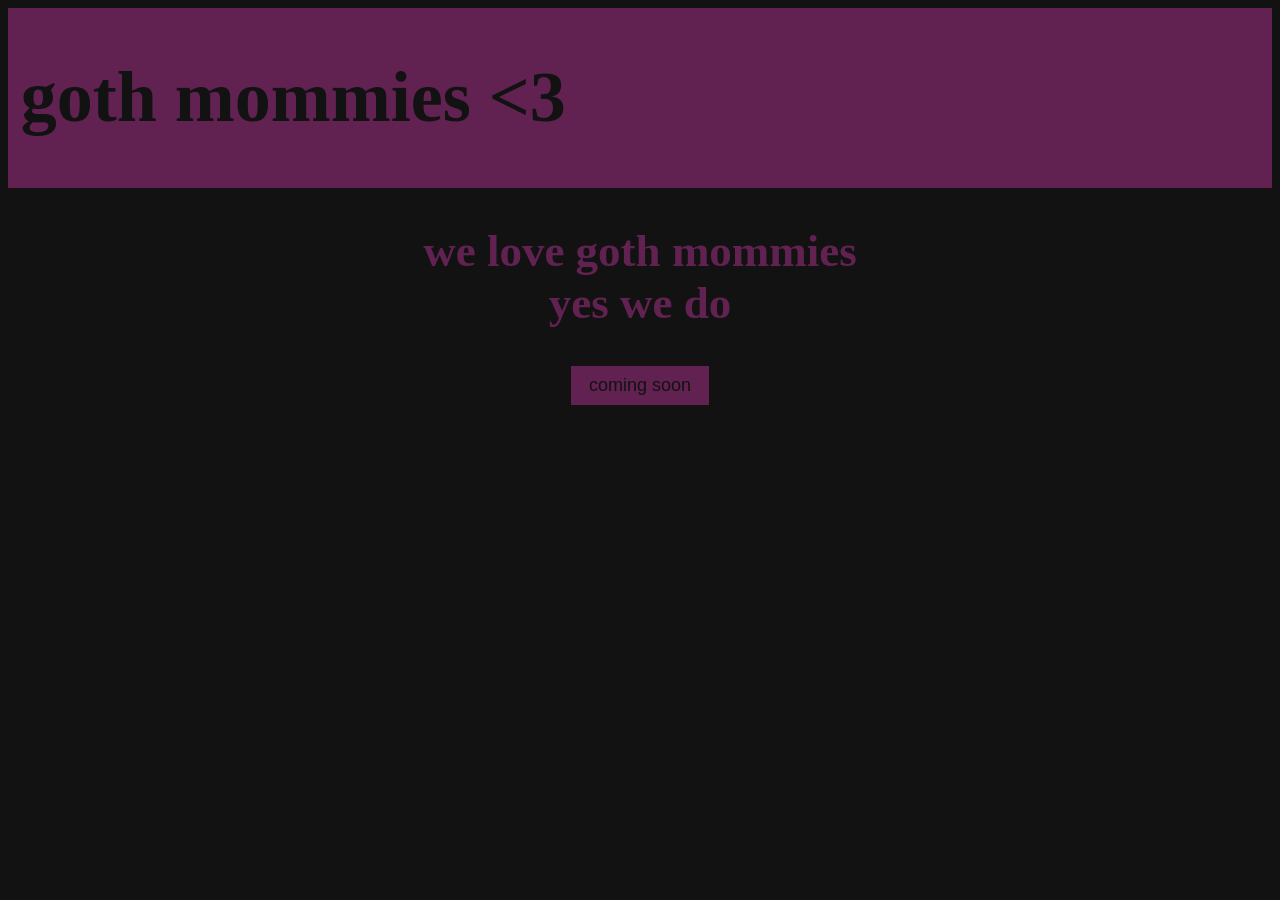
==== index.html @ ec27b64a "s" ====
<html>
    <head>
        <link rel="stylesheet" href="style.css">
        <title>Goth Mommy Website</title>
</head>
    <body>
        <header>     
            <h1>goth mommies &lt;3</h1>
        </header>
        <h2>
            we love goth mommies <br>
            yes we do
        </h2>
        <center>
        <button class="comingsoon"> 
            coming soon         
        </button>
        </center>
    </body>
---- style.css ----
:root {
    --black: rgb(19, 18, 18);
    --primary: rgb(97,34,82)
}


body {
    background-color: var(--black);
}

header {
  background-color: var(--primary);
  padding-top: 0.01vh;
  padding-bottom: 0.01vh;
  padding-left: 1vw;
  padding-right:1vw;
  text-align: left;
  font-size: 4vh;
  color: var(--black);
}

h2 {
  text-align: center;
  font-size: 5vh;
  color: var(--primary);
}

button.comingsoon {
  
  background-color: var(--primary);
  pointer-events: none;
  cursor: not-allowed;         
  border: none;
  color: var(--black);
  padding: 1vh 2vh;
  text-align: center;
  display: inline-block;
  font-size: 2vh; 
}
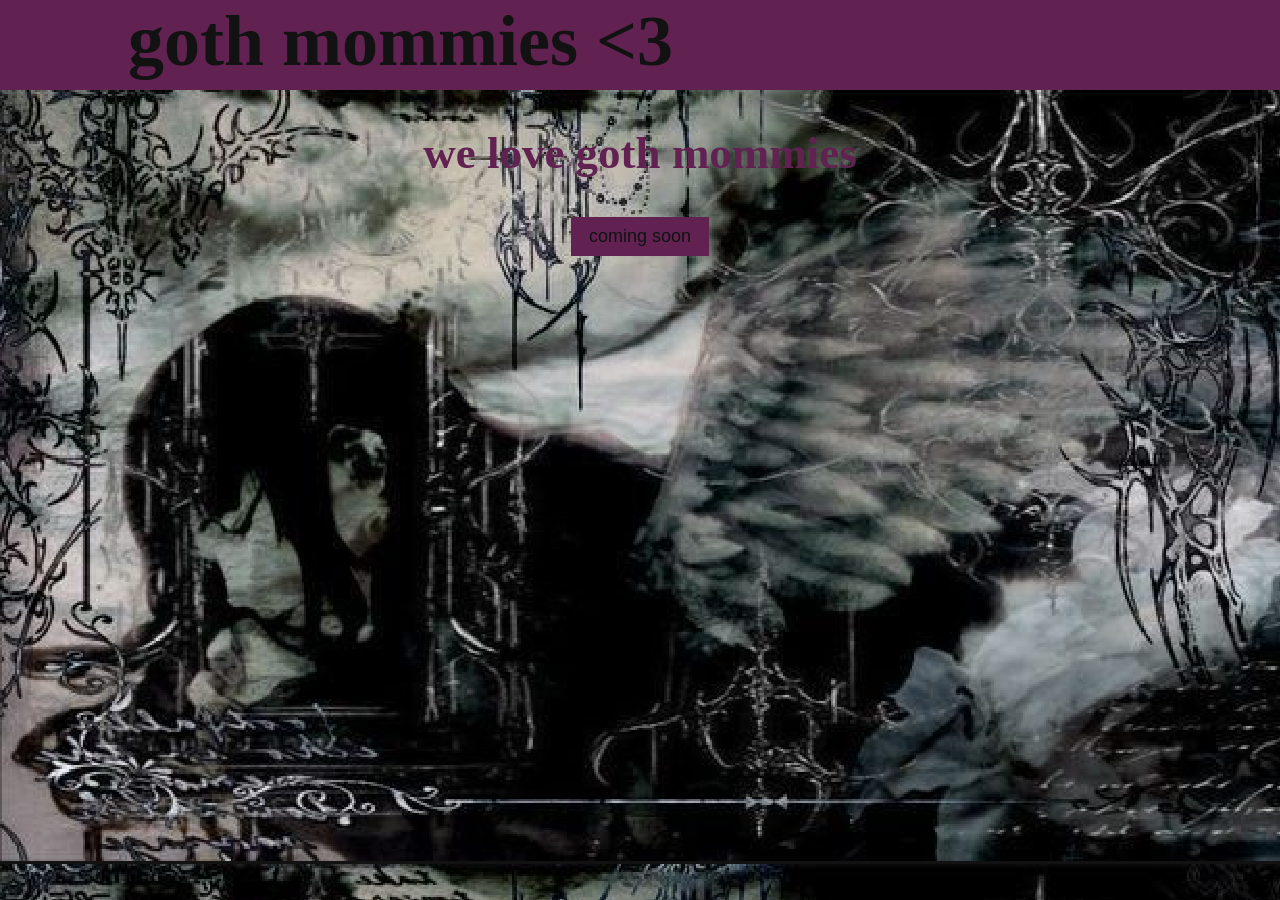
==== commit 2cdb12bb: "s" ====
--- a/index.html
+++ b/index.html
@@ -5,11 +5,10 @@
 </head>
     <body>
         <header>     
-            <h1>goth mommies &lt;3</h1>
+            <h1>goth mommies &lt;3 <br> </h1>
         </header>
         <h2>
             we love goth mommies <br>
-            yes we do
         </h2>
         <center>
         <button class="comingsoon"> 
--- a/style.css
+++ b/style.css
@@ -4,17 +4,23 @@
 }
 
 
-body {
+html, body {
+    margin: 0;
+    padding: 0;
+    height: 100%;
     background-color: var(--black);
+    background-image: url("gothbackground.png");
 }
 
 header {
+  height: 10vh;
   background-color: var(--primary);
-  padding-top: 0.01vh;
-  padding-bottom: 0.01vh;
-  padding-left: 1vw;
-  padding-right:1vw;
-  text-align: left;
+  background-size: 0vh;
+  padding-top: 0vh;
+  padding-bottom: 0vh;
+  padding-left: 10vw;
+  padding-right: 1vw;
+  text-align: left;;
   font-size: 4vh;
   color: var(--black);
 }
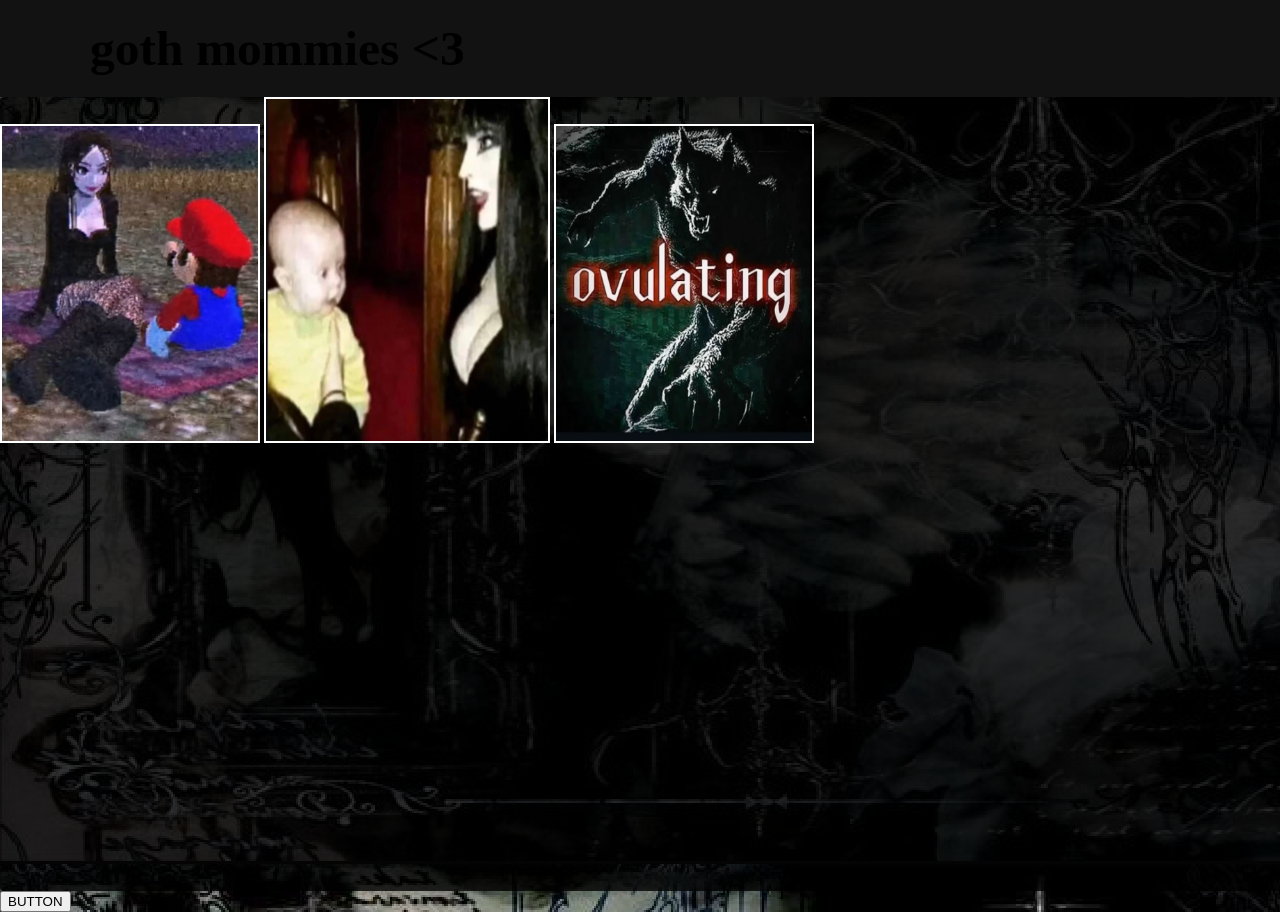
==== commit eca517ea: "s" ====
--- a/index.html
+++ b/index.html
@@ -3,16 +3,17 @@
         <link rel="stylesheet" href="style.css">
         <title>Goth Mommy Website</title>
 </head>
+<style>
+</style>
     <body>
         <header>     
-            <h1>goth mommies &lt;3 <br> </h1>
+            <h1>goth mommies &lt;3 </h1>
         </header>
-        <h2>
-            we love goth mommies <br>
-        </h2>
-        <center>
-        <button class="comingsoon"> 
-            coming soon         
-        </button>
-        </center>
+        
+        <div class="center-box">
+             <img id="left-img" class="left-box" src="mario.jpg" alt="">
+             <img id="center-img" class="middle-box" src="staring.jpg" alt="">
+             <img id="right-img" class="right-box" src="ovulating.jpg" alt="">
+        </div>
+        <button id="shuffle-button">BUTTON</button>
     </body>
--- a/style.css
+++ b/style.css
@@ -13,33 +13,81 @@
 }
 
 header {
-  height: 10vh;
-  background-color: var(--primary);
+    background-color: var(--black);
+    padding: 20px 0;          /* controls bar thickness */
+    text-align: left;
+}
+
+h1 {
+    margin: 0;
+    padding-left: 10vh;
+    font-size: 5.5vh;           /* scale with screen size */
+    color: white);
+}
+
+h2 {
   background-size: 0vh;
   padding-top: 0vh;
-  padding-bottom: 0vh;
-  padding-left: 10vw;
+  padding-bottom: 500px;
+  padding-left: 7vw;
   padding-right: 1vw;
-  text-align: left;;
-  font-size: 4vh;
+  text-align: left;
+  font-size: 5vh;
   color: var(--black);
 }
 
-h2 {
+h3 {
   text-align: center;
   font-size: 5vh;
   color: var(--primary);
 }
 
 button.comingsoon {
-  
-  background-color: var(--primary);
   pointer-events: none;
   cursor: not-allowed;         
-  border: none;
-  color: var(--black);
-  padding: 1vh 2vh;
   text-align: center;
   display: inline-block;
   font-size: 2vh; 
-}+}
+
+.center-box {
+    width: 170vh;
+    height: 88.2vh;
+    background: rgba(0, 0, 0, 0.8); /* 0.5 = 50% opacity */
+    margin: 0 auto;
+    margin-top: 0px;
+    border-radius: 4px;
+}
+
+.left-box {
+  width: 20vw;
+  height: 35vh;
+  border: 2px solid white;
+  object-fit: fill;
+  background: black;
+  top: 20vh;
+  left: 12vw;
+}
+
+.middle-box {
+  width: 20vw;
+  height: 35vh;
+  border: 2px solid white;
+  object-fit: fill;
+  background: black;
+  top: 28vh;
+  left: 38vw;
+  width: 22vw;
+  height: 38vh;
+}
+
+.right-box {
+  width: 20vw;
+  height: 35vh;
+  border: 2px solid white;
+  object-fit: fill;
+  background: black;
+   bottom: 70vh;
+  right: 100vh;
+  text-indent: 100vh;
+}
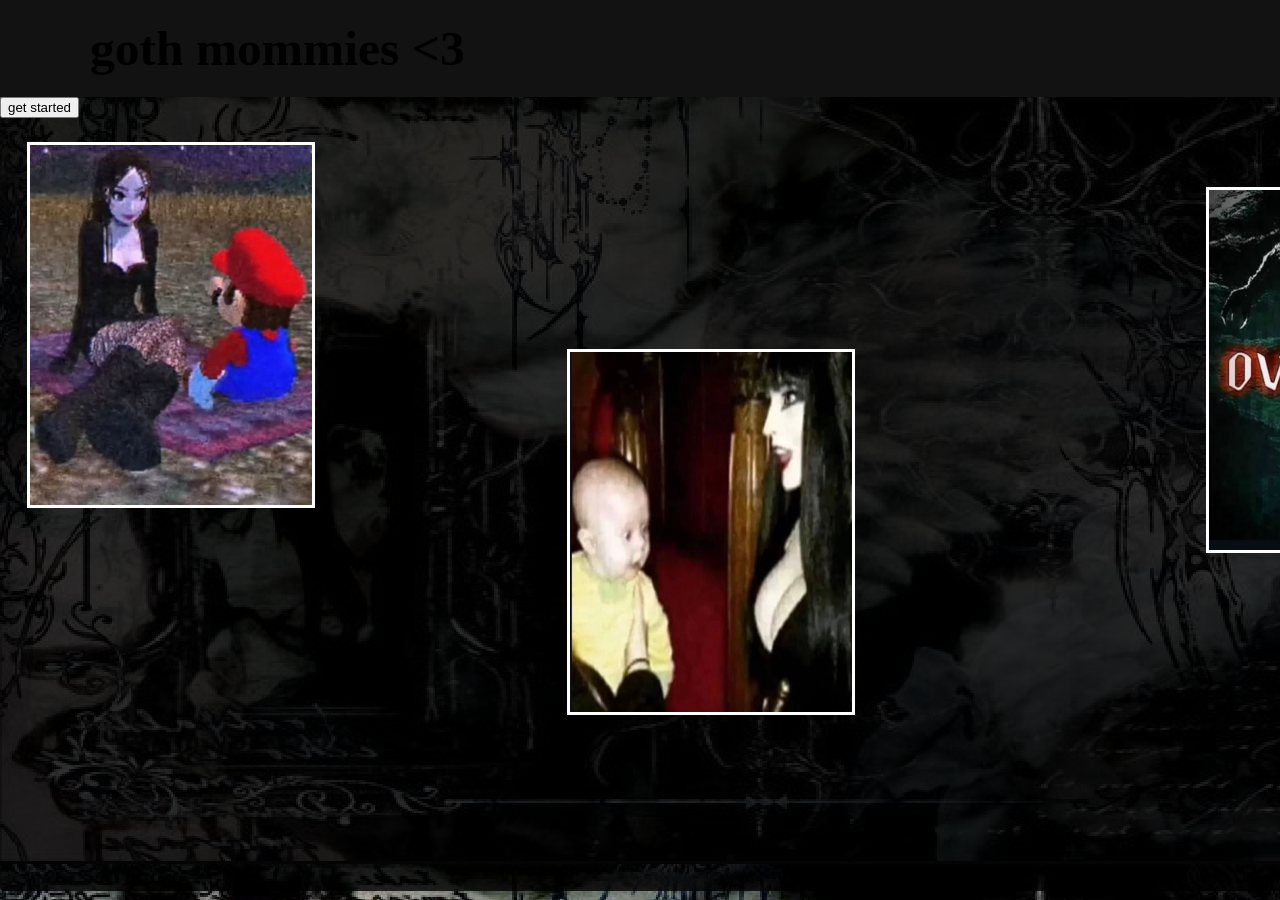
==== commit f155cfd8: "s" ====
--- a/index.html
+++ b/index.html
@@ -11,9 +11,18 @@
         </header>
         
         <div class="center-box">
-             <img id="left-img" class="left-box" src="mario.jpg" alt="">
-             <img id="center-img" class="middle-box" src="staring.jpg" alt="">
-             <img id="right-img" class="right-box" src="ovulating.jpg" alt="">
+            <div class="left-box">
+        <img id="left-img" src="mario.jpg" alt="">
+         </div>
+
+         <div class="middle-box">
+          <img id="center-img" src="staring.jpg" alt="">
+         </div>
+
+         <div class="right-box">
+          <img id="right-img" src="ovulating.jpg" alt="">
         </div>
-        <button id="shuffle-button">BUTTON</button>
+ <button id="Button">get started</button>
+        </div>
+       
     </body>
--- a/style.css
+++ b/style.css
@@ -51,6 +51,7 @@
 }
 
 .center-box {
+  position: relative;
     width: 170vh;
     height: 88.2vh;
     background: rgba(0, 0, 0, 0.8); /* 0.5 = 50% opacity */
@@ -59,35 +60,37 @@
     border-radius: 4px;
 }
 
+.center-box div{
+  object-fit: cover;
+  position: absolute;
+  width: 22vw;
+  height: 40vh;
+  border: 3px solid white;
+  overflow: hidden;
+}
+
 .left-box {
-  width: 20vw;
-  height: 35vh;
-  border: 2px solid white;
-  object-fit: fill;
-  background: black;
-  top: 20vh;
-  left: 12vw;
+  top: 5vh;
+  left: 3vh;
 }
 
 .middle-box {
-  width: 20vw;
-  height: 35vh;
-  border: 2px solid white;
-  object-fit: fill;
-  background: black;
   top: 28vh;
-  left: 38vw;
-  width: 22vw;
-  height: 38vh;
+  left: 63vh;
 }
 
 .right-box {
-  width: 20vw;
-  height: 35vh;
-  border: 2px solid white;
+  top: 10vh;
+  right: 4vh;
+}
+
+img {
+  width: 100%;
+  height: 100%;
   object-fit: fill;
-  background: black;
-   bottom: 70vh;
+  display: block;
+}
+
+button {
   right: 100vh;
-  text-indent: 100vh;
-}
+}
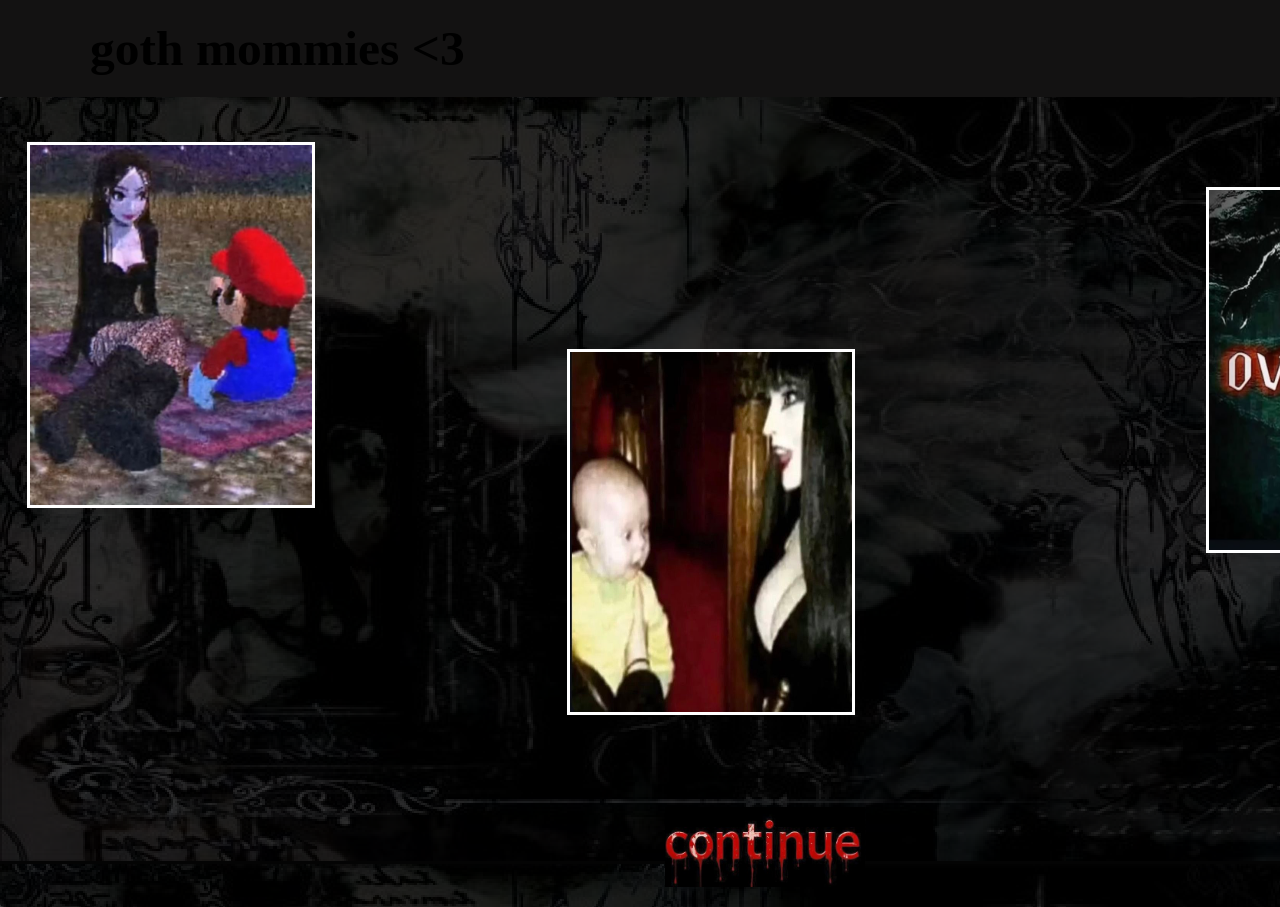
==== commit c6480394: "eaw esad" ====
--- a/index.html
+++ b/index.html
@@ -10,19 +10,21 @@
             <h1>goth mommies &lt;3 </h1>
         </header>
         
-        <div class="center-box">
-            <div class="left-box">
-        <img id="left-img" src="mario.jpg" alt="">
-         </div>
+<div class="center-box">
+        <div class="left-box">
+             <img id="left-img" src="mario.jpg" alt="">
+        </div>
 
-         <div class="middle-box">
-          <img id="center-img" src="staring.jpg" alt="">
-         </div>
+        <div class="middle-box">
+              <img id="center-img" src="staring.jpg" alt="">
+        </div>
 
-         <div class="right-box">
-          <img id="right-img" src="ovulating.jpg" alt="">
+        <div class="right-box">
+             <img id="right-img" src="ovulating.jpg" alt="">
         </div>
- <button id="Button">get started</button>
-        </div>
+
+            <button id="Button"> </button>
+            
+</div>
        
     </body>
--- a/style.css
+++ b/style.css
@@ -1,3 +1,7 @@
+{
+  font-family: 'Arial', sans-serif;
+}
+
 :root {
     --black: rgb(19, 18, 18);
     --primary: rgb(97,34,82)
@@ -53,7 +57,7 @@
 .center-box {
   position: relative;
     width: 170vh;
-    height: 88.2vh;
+    height: 90vh;
     background: rgba(0, 0, 0, 0.8); /* 0.5 = 50% opacity */
     margin: 0 auto;
     margin-top: 0px;
@@ -91,6 +95,25 @@
   display: block;
 }
 
-button {
-  right: 100vh;
-}+body {
+    position: relative;
+    min-height: 100vh;
+}
+
+#Button {
+    cursor: pointer;
+    background-image: url("continue.jpg");
+    background-size: cover;
+    background-position: center;
+    width: 200px;
+    height: 80px;
+    border: none;
+    color: white;
+    font-family: 'Gill Sans', 'Gill Sans MT', Calibri, 'Trebuchet MS', sans-serif;
+    font-size: 4vh;
+    background-color: black;
+    color: darkred;
+    position: absolute;
+    bottom: 20px;   /* distance from bottom */
+    left: 50%;
+    transform: translateX(-50%);
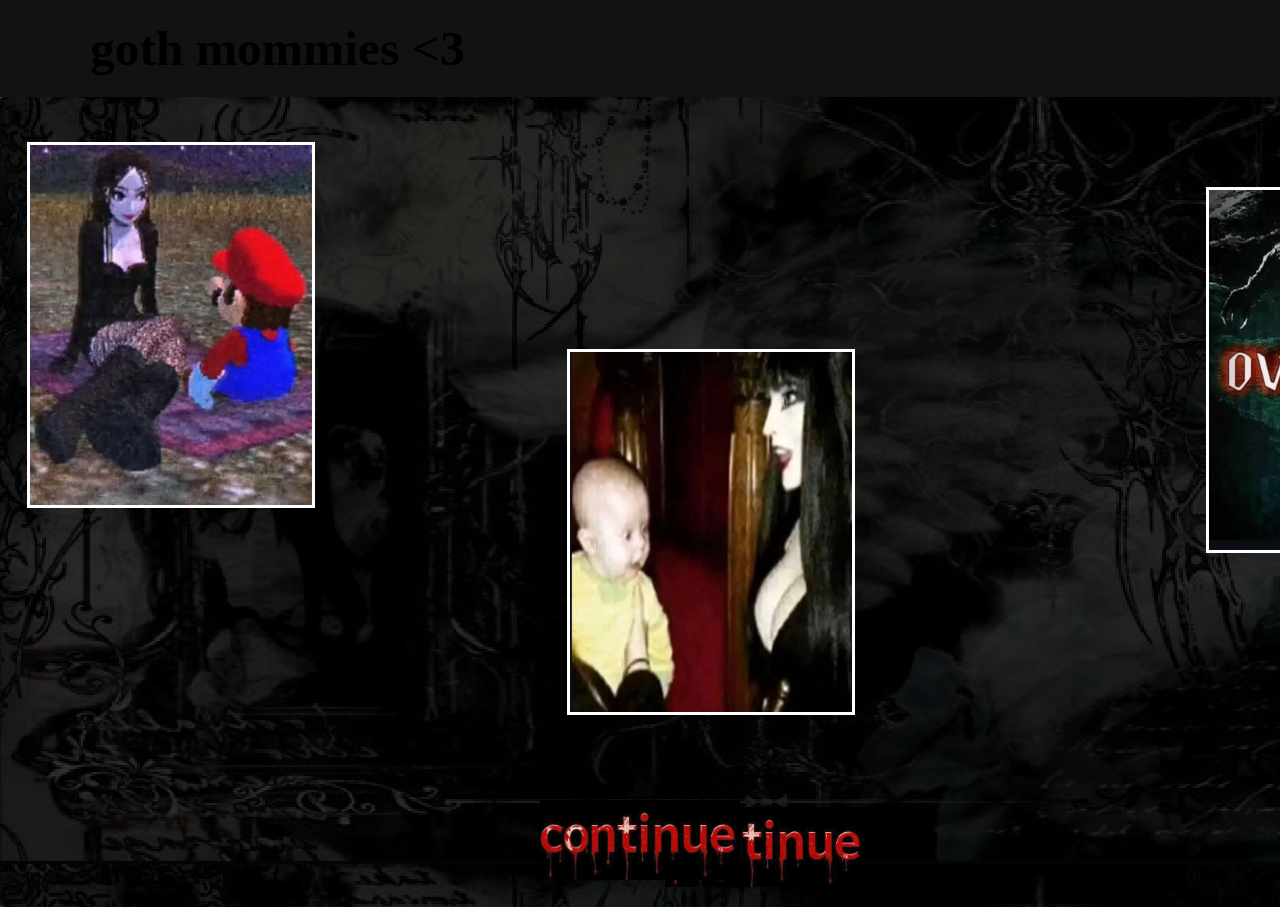
==== commit 02134ee1: "e" ====
--- a/index.html
+++ b/index.html
@@ -22,9 +22,8 @@
         <div class="right-box">
              <img id="right-img" src="ovulating.jpg" alt="">
         </div>
-
+<a href="goodboy.html"
             <button id="Button"> </button>
-            
 </div>
        
     </body>
--- a/style.css
+++ b/style.css
@@ -1,7 +1,3 @@
-{
-  font-family: 'Arial', sans-serif;
-}
-
 :root {
     --black: rgb(19, 18, 18);
     --primary: rgb(97,34,82)
@@ -46,6 +42,13 @@
   color: var(--primary);
 }
 
+h4 {
+    margin: 0;
+    padding-left: 10vh;
+    font-size: 5.5vh;           /* scale with screen size */
+    color: white);
+}
+
 button.comingsoon {
   pointer-events: none;
   cursor: not-allowed;         
@@ -55,6 +58,12 @@
 }
 
 .center-box {
+text-size-adjust: 100%;
+  text-align: center;
+  display: flex;
+  justify-content: center;
+  align-items: center;
+  height: 100vh;
   position: relative;
     width: 170vh;
     height: 90vh;
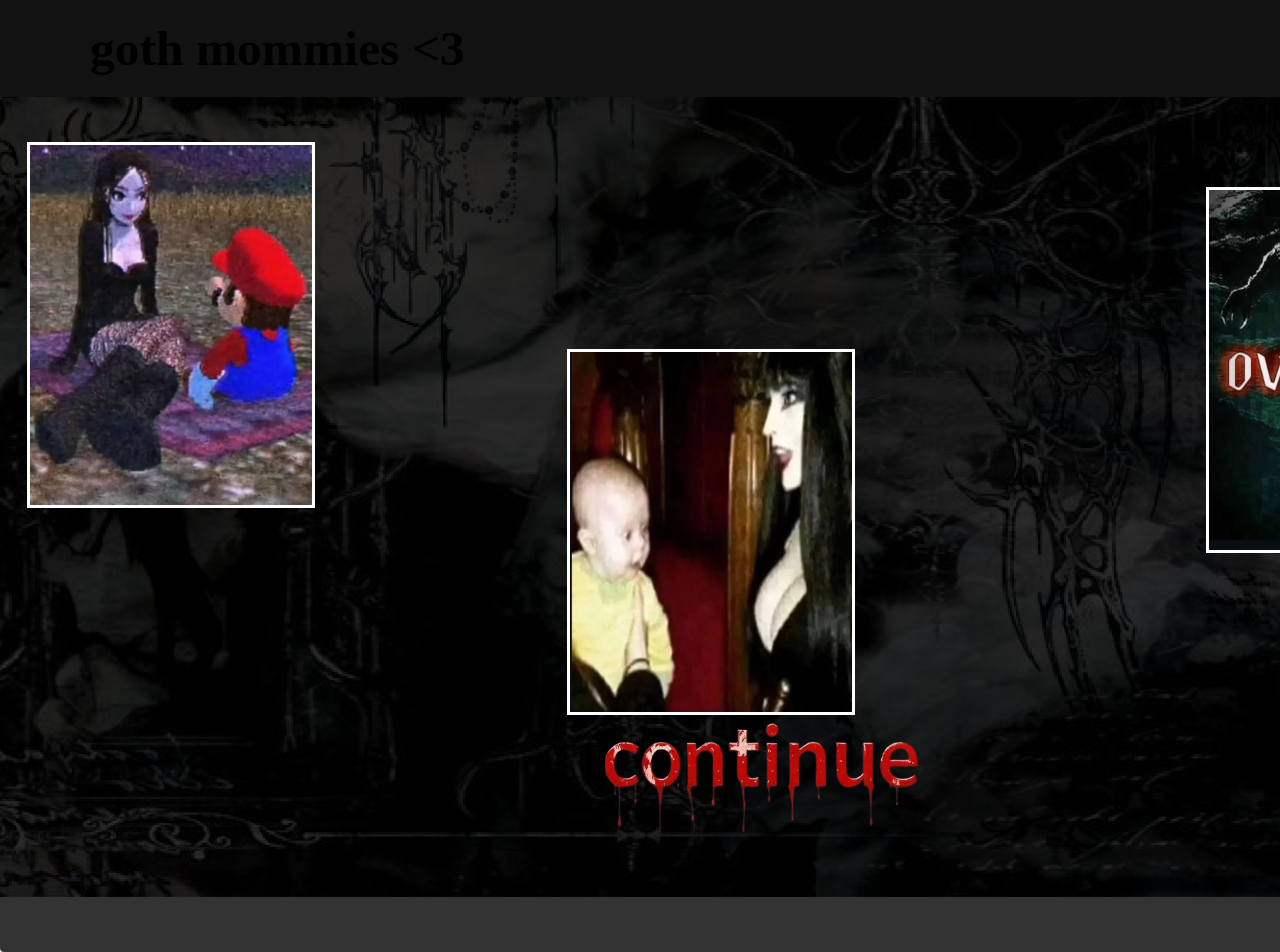
==== commit 1db0eae9: "beta" ====
--- a/index.html
+++ b/index.html
@@ -22,8 +22,35 @@
         <div class="right-box">
              <img id="right-img" src="ovulating.jpg" alt="">
         </div>
-<a href="goodboy.html"
+
             <button id="Button"> </button>
 </div>
-       
+
+<audio id="mysound" src="website.mp3"></audio>
+
+<script>
+document.getElementById("Button").onclick = function() {
+
+    // Remove only children inside center-box
+    document.querySelectorAll(".center-box > div").forEach(child => {
+        child.style.display = "none";
+    });
+
+    // Remove button itself
+    this.style.display = "none";
+
+    // Add new text
+    const message = document.createElement("h2");
+    message.innerText = "You're a good boy.";
+    message.style.color = "white";
+    message.style.textAlign = "center";
+    message.style.marginTop = "40vh";
+
+    document.querySelector(".center-box").appendChild(message);
+
+    // Play audio
+    document.getElementById("mysound").play();
+};
+</script>
+
     </body>
--- a/style.css
+++ b/style.css
@@ -4,12 +4,16 @@
 }
 
 
-html, body {
+body {
+    overflow: hidden;
     margin: 0;
     padding: 0;
-    height: 100%;
-    background-color: var(--black);
+    min-height: 100vh;
     background-image: url("gothbackground.png");
+    background-size: cover;
+    background-repeat: repeat;
+    background-position: center;
+    background-attachment: fixed;
 }
 
 header {
@@ -66,7 +70,7 @@
   height: 100vh;
   position: relative;
     width: 170vh;
-    height: 90vh;
+    height: 95vh;
     background: rgba(0, 0, 0, 0.8); /* 0.5 = 50% opacity */
     margin: 0 auto;
     margin-top: 0px;
@@ -110,19 +114,18 @@
 }
 
 #Button {
+  background-color: transparent;
     cursor: pointer;
-    background-image: url("continue.jpg");
+    background-image: url("continue.png");
     background-size: cover;
     background-position: center;
-    width: 200px;
-    height: 80px;
+    width: 320px;
+    height: 130px;
     border: none;
-    color: white;
     font-family: 'Gill Sans', 'Gill Sans MT', Calibri, 'Trebuchet MS', sans-serif;
-    font-size: 4vh;
-    background-color: black;
     color: darkred;
     position: absolute;
-    bottom: 20px;   /* distance from bottom */
+    bottom: 120px;   /* distance from bottom */
     left: 50%;
-    transform: translateX(-50%);+    transform: translateX(-50%);
+}
